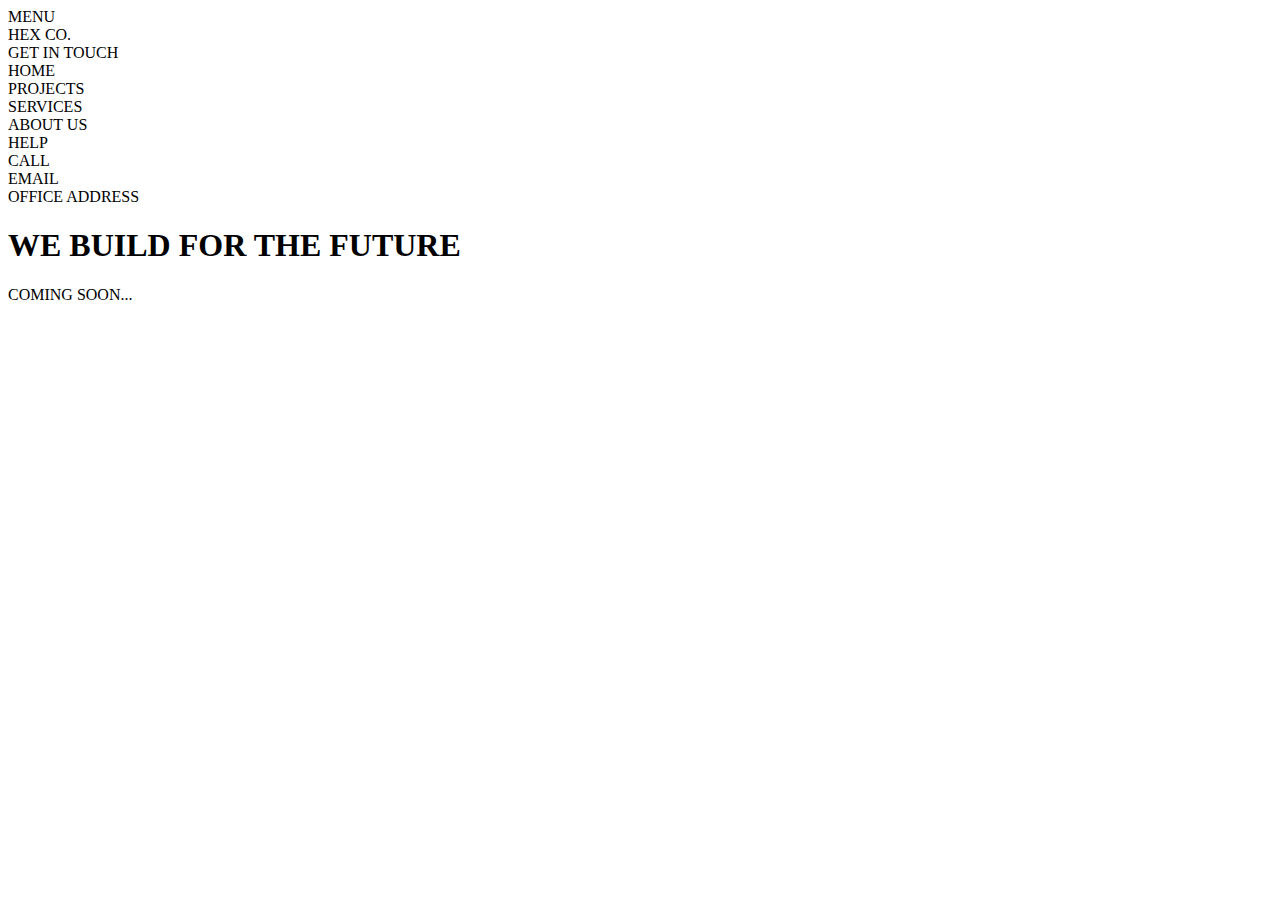
==== clientSample/index.html @ d2600be1 "Fixed relative URLs" ====
<!DOCTYPE html>
<html>
    <head>
        <title>Hex Corporations - Best Construction Solutions</title>
        <meta charset="utf-8">
        <meta name="viewport" content="width=device-width, initial-scale=1">
        <base href="/https://createdwithcode.github.io/clientSample/">
        <link rel="stylesheet" href="common.css">
        <link rel="stylesheet" href="index.css">
        <link rel="icon" type="image/x-icon" href="favicon.ico">
    </head>
    <body>
        <header>
            <div class="headerMenuBtn thm-black" id="headerMenuBtn">
                <div class="circle-div hmb-circle"></div>
                <span>MENU</span>
            </div>
            <div class="headerLogo thm-orange">
                <span>HEX CO.</span>
            </div>
            <div class="headerContactBtn thm-orange" id="headerContactBtn">
                <span>GET IN TOUCH</span>
                <div class="circle-div hcb-circle"></div>
            </div>
        </header>
        <div class="h-menuExpanded inactive">
            <div>HOME</div>
            <div>PROJECTS</div>
            <div>SERVICES</div>
            <div>ABOUT US</div>
            <div>HELP</div>
        </div>
        <div class="h-contactExpanded inactive">
            <div>CALL</div>
            <div>EMAIL</div>
            <div>OFFICE ADDRESS</div>
        </div>
        <div class="home-section-1">
            <h1>WE BUILD FOR THE FUTURE</h1>
            <div class="hs-1-exploreBtn">
                <div class="hseb-txt">COMING SOON...</div>
                <div class="hseb-shape">
                    <div class="hsebs-left"></div>
                    <div class="hsebs-right"></div>
                </div>
            </div>
        </div>
    </body>
</html>
---- clientSample/index.css ----
/* home-section-1 styles defined below */
.home-section-1 {
    position: absolute;
    height: calc(100vh - 60px);
    width: 100vw;
    left: 0%;
    top: 60px;
    background: url('landing-sec1-bg.png') no-repeat ;
    background-position: center;
    background-size: cover;
}
.home-section-1 > h1 {
    position: absolute;
    width: fit-content;
    top: 30%;
    left: 50%;
    transform: translateX(-50%);
}
.hs-1-exploreBtn {
    position: absolute;
    bottom: 10%;
    left: 50%;
    transform: translateX(-50%);
    display: flex;
    flex-direction: column;
    gap: 5px;
    font-size: 0.8rem;
}
.hs-1-exploreBtn:hover {
    cursor: default;
}
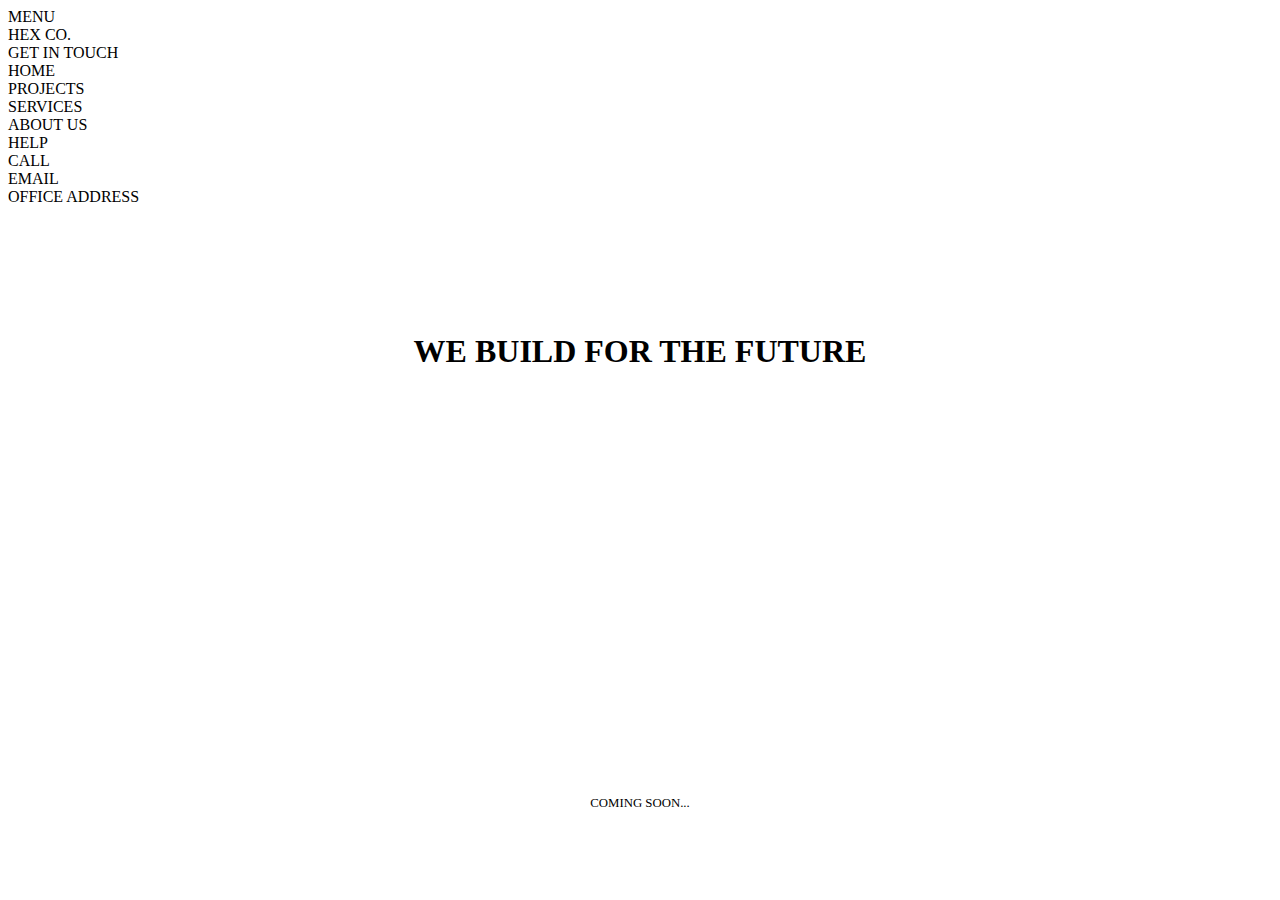
==== commit 721d10a0: "Update index.html" ====
--- a/clientSample/index.html
+++ b/clientSample/index.html
@@ -4,10 +4,8 @@
         <title>Hex Corporations - Best Construction Solutions</title>
         <meta charset="utf-8">
         <meta name="viewport" content="width=device-width, initial-scale=1">
-        <base href="/https://createdwithcode.github.io/clientSample/">
         <link rel="stylesheet" href="common.css">
         <link rel="stylesheet" href="index.css">
-        <link rel="icon" type="image/x-icon" href="favicon.ico">
     </head>
     <body>
         <header>
